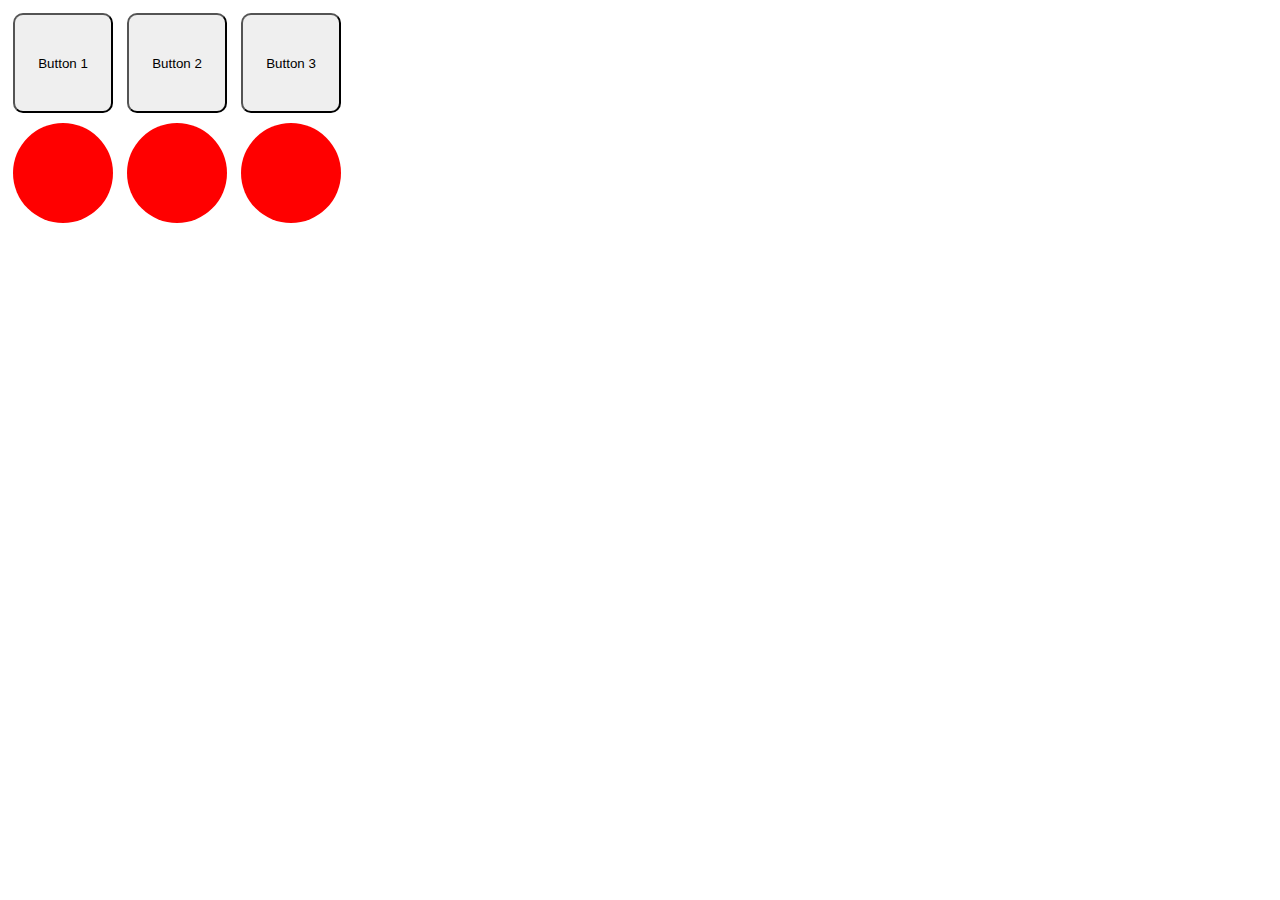
==== index.html @ 7507cc77 "new index" ====
<!DOCTYPE html>
<html>
<head>
    <style>
        .circle {
            width: 100px;
            height: 100px;
            border-radius: 50%;
            display:inline-block;
            background-color: red;
            margin: 5px;
        }
        .btn {
            width : 100px;
            height: 100px;
            border-radius: 10px;
            margin: 5px;
        }
    </style>
</head>
<body>
    <button class="btn" onclick="toggleColor(1)">Button 1</button>
    <button class="btn" onclick="toggleColor(2)">Button 2</button>
    <button class="btn" onclick="toggleColor(3)">Button 3</button>
<div>
    <div class="circle" id="circle1"></div>
    <div class="circle" id="circle2"></div>
    <div class="circle" id="circle3"></div>
</div>
    <script>
        function toggleColor(circleNumber){
            let circle = document.getElementById("circle"+circleNumber);
            if (circle.style.backgroundColor=="red"){
                circle.style.backgroundColor = "green";
            } else {
                circle.style.backgroundColor = "red"
            }
        }
        
    </script>
</body>
</html>
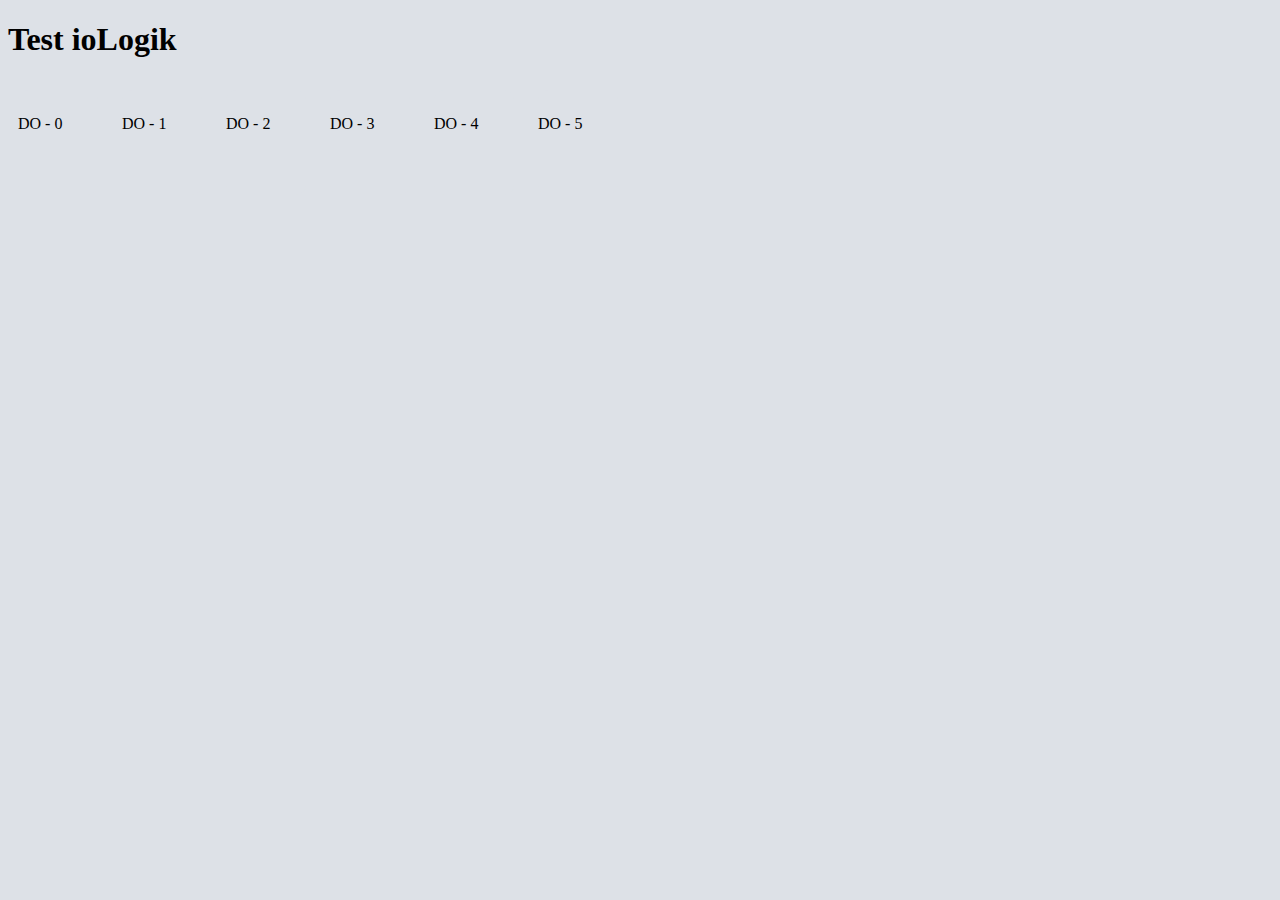
==== commit 2f4e3eac: "Study" ====
--- a/index.html
+++ b/index.html
@@ -1,42 +1,33 @@
-<!DOCTYPE html>
-<html>
-<head>
-    <style>
-        .circle {
-            width: 100px;
-            height: 100px;
-            border-radius: 50%;
-            display:inline-block;
-            background-color: red;
-            margin: 5px;
-        }
-        .btn {
-            width : 100px;
-            height: 100px;
-            border-radius: 10px;
-            margin: 5px;
-        }
-    </style>
-</head>
-<body>
-    <button class="btn" onclick="toggleColor(1)">Button 1</button>
-    <button class="btn" onclick="toggleColor(2)">Button 2</button>
-    <button class="btn" onclick="toggleColor(3)">Button 3</button>
-<div>
-    <div class="circle" id="circle1"></div>
-    <div class="circle" id="circle2"></div>
-    <div class="circle" id="circle3"></div>
-</div>
-    <script>
-        function toggleColor(circleNumber){
-            let circle = document.getElementById("circle"+circleNumber);
-            if (circle.style.backgroundColor=="red"){
-                circle.style.backgroundColor = "green";
-            } else {
-                circle.style.backgroundColor = "red"
-            }
-        }
-        
-    </script>
-</body>
-</html>
+<!doctype html>
+<html lang="en">
+  <head>
+    <meta charset="utf-8">
+    <meta name="viewport" content="width=device-width, initial-scale=1">
+    <title>Test ioLogik </title>
+    <link href="https://cdn.jsdelivr.net/npm/bootstrap@5.3.1/dist/css/bootstrap.min.css" rel="stylesheet" integrity="sha384-4bw+/aepP/YC94hEpVNVgiZdgIC5+VKNBQNGCHeKRQN+PtmoHDEXuppvnDJzQIu9" crossorigin="anonymous">
+    <link rel="stylesheet" href="style.css">
+  </head>
+  <body>
+    <div class="container">
+        <div class="row pt-5 pb-3">
+            <div class="col text-center">
+                <h1>Test ioLogik</h1>
+            </div>
+        </div>
+        <div class="row">
+           <div class="col text-center" id="di"></div>
+        </div> 
+        <div class="row">
+            <div class="col text-center" id="do_loc">
+                 <div class="box" id="do0" onclick="toggle(0)" >DO - 0</div>
+                 <div class="box" id="do1" onclick="toggle(1)" >DO - 1</div>
+                 <div class="box" id="do2" onclick="toggle(2)" >DO - 2</div>
+                 <div class="box" id="do3" onclick="toggle(3)" >DO - 3</div>
+                 <div class="box" id="do4" onclick="toggle(4)" >DO - 4</div>
+                 <div class="box" id="do5" onclick="toggle(5)" >DO - 5</div>
+             </div>
+         </div> 
+    </div>
+    <script src="test.js"></script>
+  </body>
+</html>--- a/style.css
+++ b/style.css
@@ -0,0 +1,24 @@
+body {
+    background: #dde1e7;
+}
+.box{
+    padding-top:25px;
+    display: inline-block;
+    height: 80px;
+    width: 80px;
+    background: #dde1e7;
+    border-radius: 10px;
+    margin: 10px;
+}
+.off{
+    box-shadow: -5px -5px 9px rgba(255,255,255,0.45), 5px 5px 9px rgba(94,104,121,0.3);
+}
+
+.on{
+    box-shadow: inset -5px -5px 9px rgba(255,255,255,0.45), inset 5px 5px 9px rgba(94,104,121,0.3);
+}
+
+#do_loc .box{
+    cursor : po;
+}
+
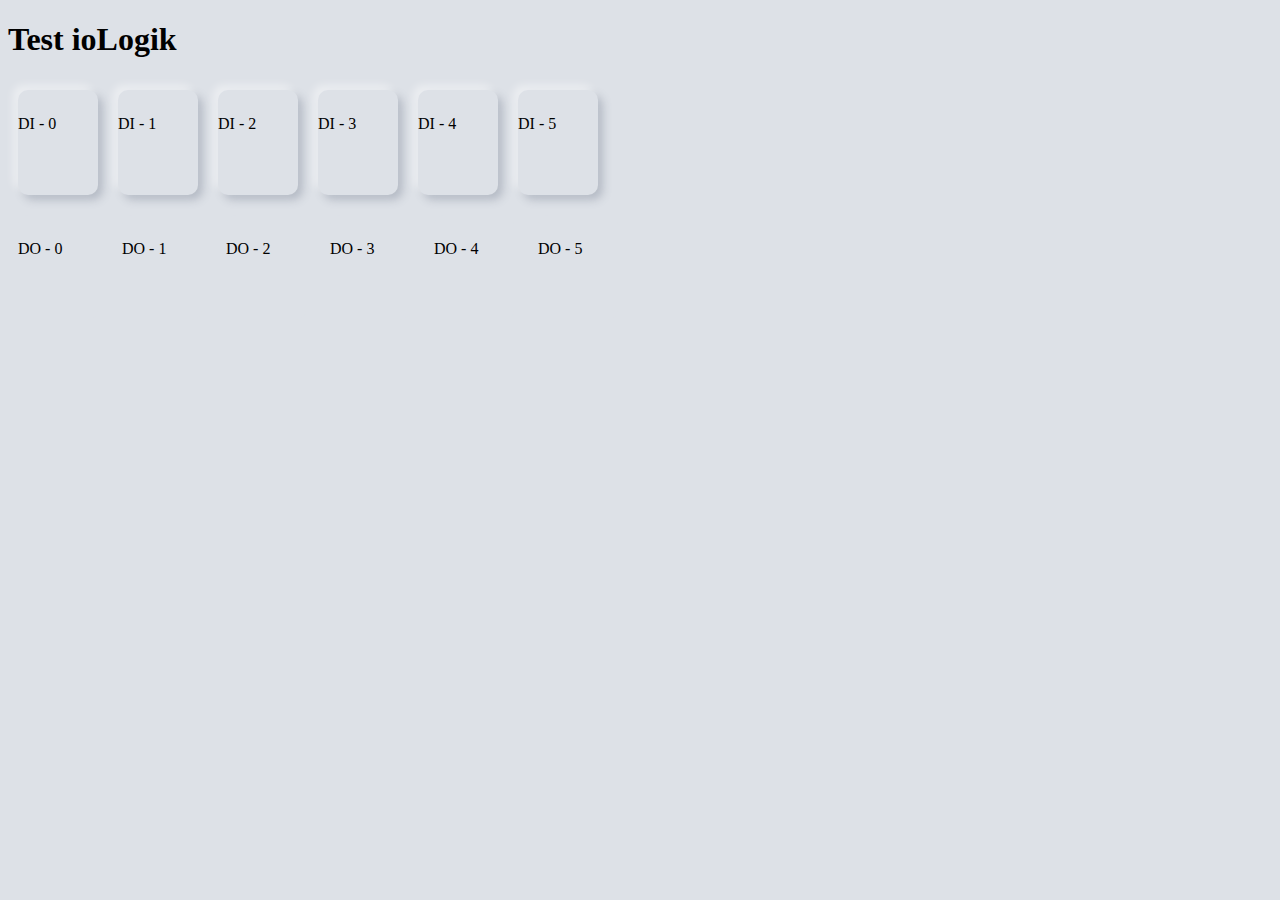
==== commit 5eb2a105: "change" ====
--- a/index.html
+++ b/index.html
@@ -28,6 +28,6 @@
              </div>
          </div> 
     </div>
-    <script src="test.js"></script>
+    <script src="script.js"></script>
   </body>
 </html>